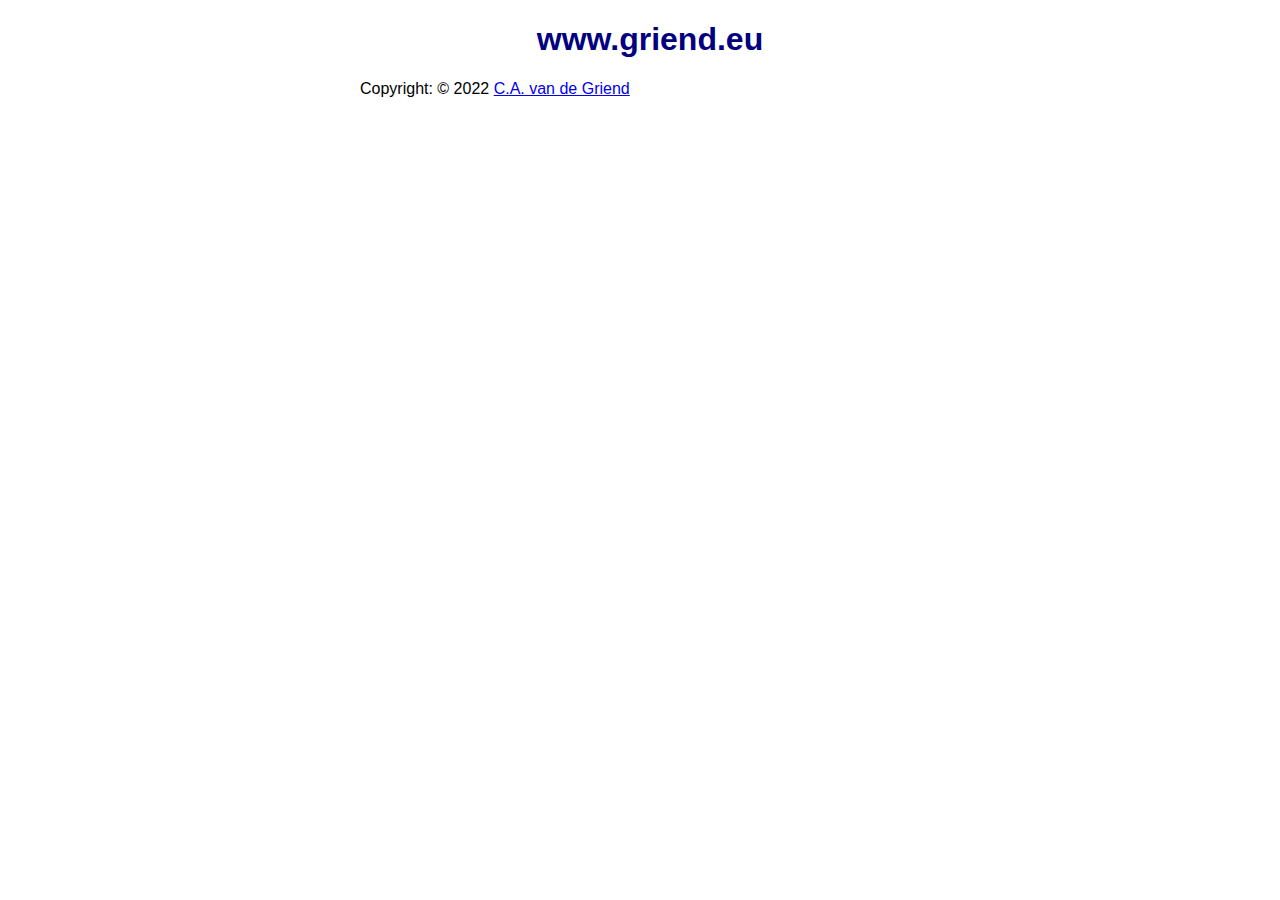
==== src/site/index.html @ 90c1e08c "First commit" ====
<!DOCTYPE html>
<html>
    <head>
        <title>www.griend.eu</title>
        <link rel="stylesheet" href="css/style.css"></linl>
    </head>
    <body>
        <h1>www.griend.eu</h1>
        <div class="copyright">
            <p>Copyright: &copy; 2022 <a href="https://www.griend.eu/">C.A. van de Griend</a></p>
        </div>
    </body>
</html>
---- src/site/css/style.css ----
body {
  background-color: white;
  width: 35em;
  margin: 0 auto;
  font-family: Tahoma, Verdana, Arial, sans-serif;
}
  
h1 {
  color: navy;
  margin-left: 20px;
  text-align: center;
}
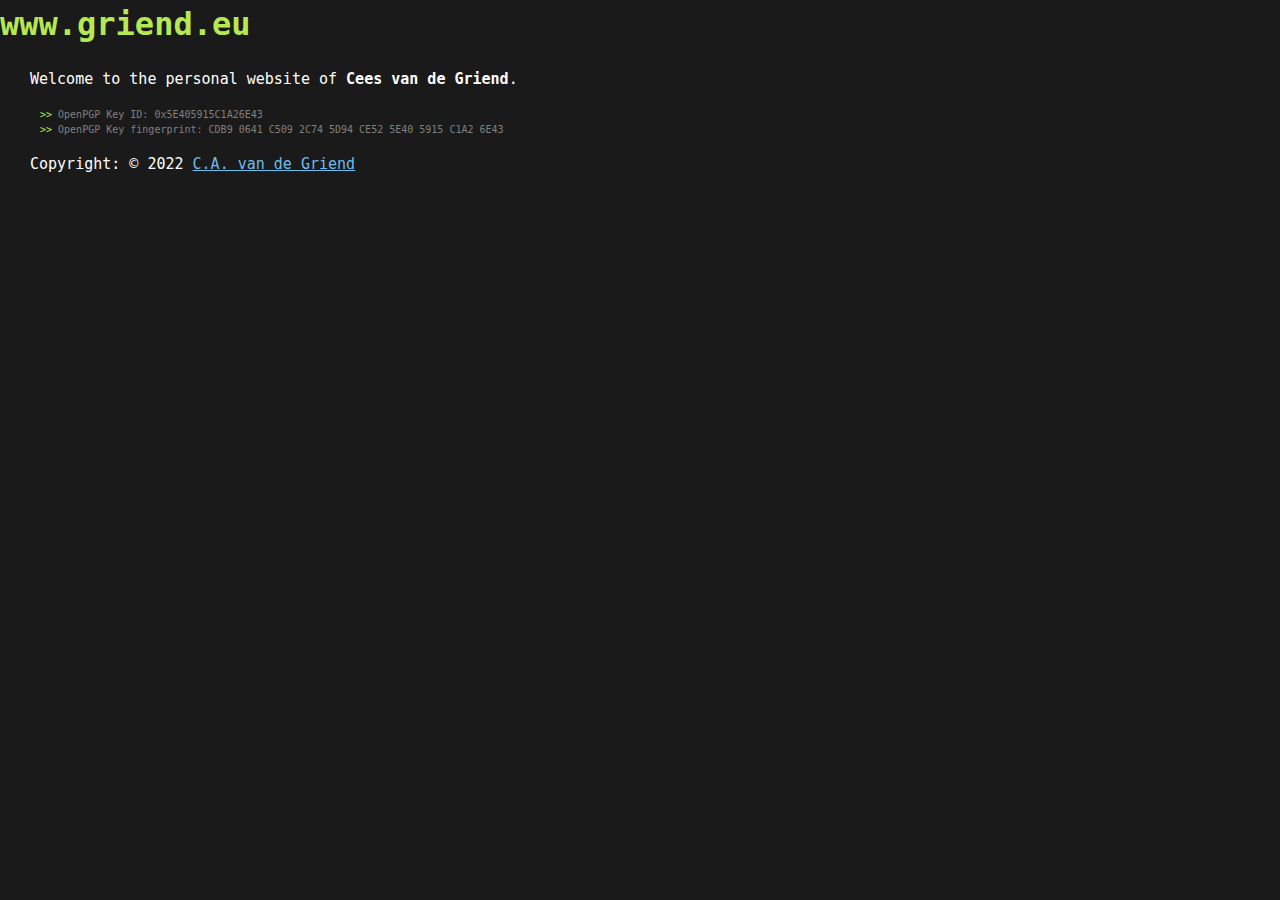
==== commit 2e91ff6b: "Changed style" ====
--- a/src/site/index.html
+++ b/src/site/index.html
@@ -6,8 +6,17 @@
     </head>
     <body>
         <h1>www.griend.eu</h1>
+        <p>
+            Welcome to the personal website of <b>Cees van de Griend</b>.
+        </p>
         <div class="copyright">
-            <p>Copyright: &copy; 2022 <a href="https://www.griend.eu/">C.A. van de Griend</a></p>
+            <p>
+                <ul>
+                    <li class="small">OpenPGP Key ID: 0x5E405915C1A26E43</li>
+                    <li class="small">OpenPGP Key fingerprint: CDB9 0641 C509 2C74 5D94 CE52 5E40 5915 C1A2 6E43</li>
+                </ul>
+            </p>
+            <p>Copyright: &copy; 2022 <a href="mailto:cees@griend.eu">C.A. van de Griend</a></p>
         </div>
     </body>
 </html>
--- a/src/site/css/style.css
+++ b/src/site/css/style.css
@@ -1,12 +1,43 @@
 body {
-  background-color: white;
-  width: 35em;
-  margin: 0 auto;
-  font-family: Tahoma, Verdana, Arial, sans-serif;
+  margin: 0;
+  padding: 0;
+  background-color: #1a1a1a;
+  line-height: 1.5;
+  font-family: Monaco, "Bitstream Vera Sans Mono", "Lucida Console", Terminal,
+    monospace;
 }
-  
 h1 {
-  color: navy;
-  margin-left: 20px;
-  text-align: center;
+  color: #b5e853;
+  line-height: 1.5;
+  font-family: Monaco, "Bitstream Vera Sans Mono", "Lucida Console", Terminal,
+    monospace;
+  text-align: left;
+  margin: 0 0 20px;
 }
+p {
+  color: #ffffff;
+  padding-left: 30px;
+  font-size: 15px;
+  font-family: Monaco, "Bitstream Vera Sans Mono", "Lucida Console", Terminal,
+    monospace;
+}
+ul {
+  list-style: none;
+}
+ul li::before {
+  content: ">>  ";
+  color: #b5e853;
+}
+li {
+  color: #ffffff;
+  font-family: Monaco, "Bitstream Vera Sans Mono", "Lucida Console", Terminal,
+    monospace;
+}
+a {
+  color: #6cbdec;
+  text-decoration: underline;
+}
+.small {
+  color: #808080;
+  font-size: 10px;
+}
